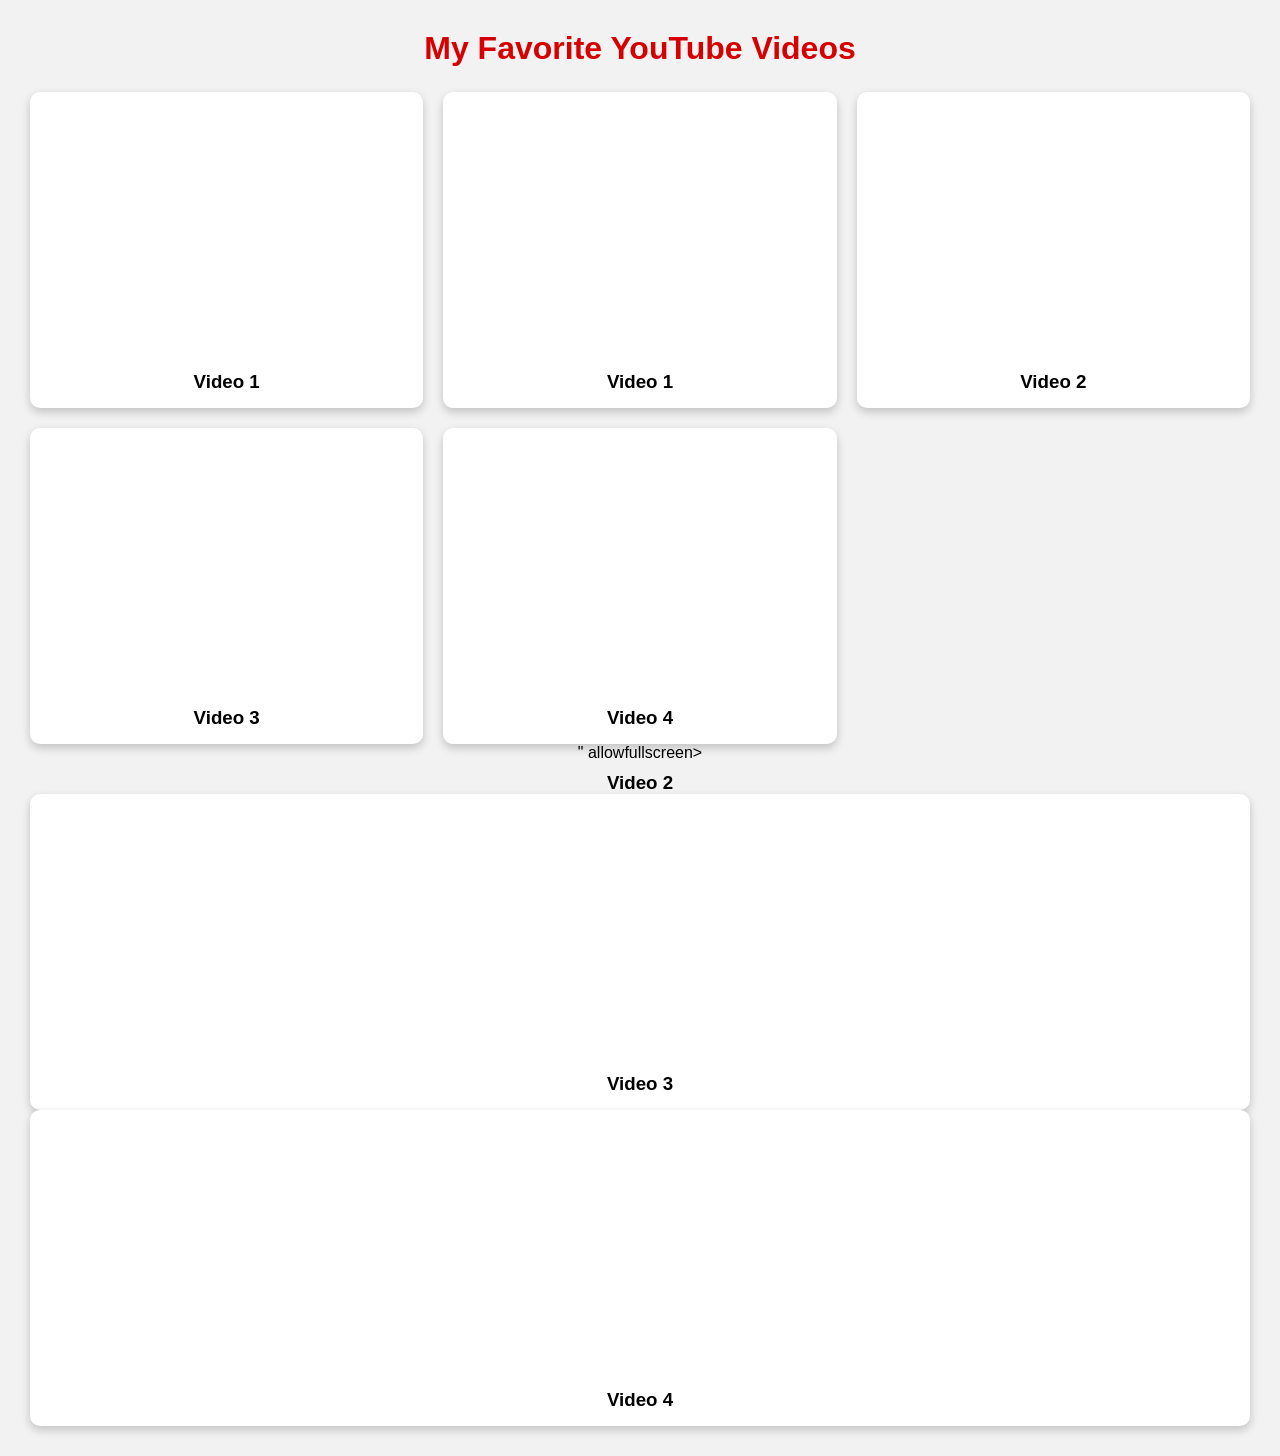
==== fuheuf.html @ a13dbc7a "Added Youtube video gallery" ====
<!-- <!DOCTYPE html>
<html lang="en">
<head>
    <meta charset="UTF-8">
    <meta name="viewport" content="width=device-width, initial-scale=1.0">
    <title>Simran Sachdeva</title>
</head>
<body>
    <main>
    <h1>Simran Sachdeva</h1>
    <img src="https://thumbs.dreamstime.com/b/cute-cat-sleeping-street-car-random-58655731.jpg">
    <p>Welcome to my profile page</p>
    </main>
    <h2>Embedded YouTube Video</h2>

    <iframe
        width="640"
        height="360"
        src="https://www.youtube.com/embed/VIDEO_ID"
        title="YouTube video"
        frameborder="0"
        allowfullscreen>
    </iframe>
</body>
</html> -->

<!DOCTYPE html>
<html lang="en">
<head>
    <meta charset="UTF-8">
    <meta name="viewport" content="width=device-width, initial-scale=1.0">
    <title>YouTube Video Gallery</title>

    <style>
        *{
            margin:0;
            padding:0;
            box-sizing:border-box;
            font-family:Arial, sans-serif;
        }

        body{
            background:#f2f2f2;
            padding:30px;
            text-align:center;
        }

        h1{
            color:#d60000;
            margin-bottom:25px;
        }

        .videos{
            display:grid;
            grid-template-columns:repeat(auto-fit,minmax(350px,1fr));
            gap:20px;
        }

        iframe{
            width:100%;
            height:250px;
            border-radius:10px;
            border:none;
        }

        .video-card{
            background:white;
            padding:15px;
            border-radius:10px;
            box-shadow:0 4px 10px rgba(0,0,0,.2);
        }

        h3{
            margin-top:10px;
        }
    </style>
</head>
<body>

<h1>My Favorite YouTube Videos</h1>

<div class="videos">

    <div class="video-card">
        <iframe src="https://www.youtube.com/embed/dQw4w9WgXcQ"
        allowfullscreen></iframe>
        <h3>Video 1</h3>
    </div>

    <div class="video-card">
        <iframe src="<!DOCTYPE html>
<html lang="en">
<head>
    <meta charset="UTF-8">
    <meta name="viewport" content="width=device-width, initial-scale=1.0">
    <title>YouTube Video Gallery</title>

    <style>
        *{
            margin:0;
            padding:0;
            box-sizing:border-box;
            font-family:Arial, sans-serif;
        }

        body{
            background:#f2f2f2;
            padding:30px;
            text-align:center;
        }

        h1{
            color:#d60000;
            margin-bottom:25px;
        }

        .videos{
            display:grid;
            grid-template-columns:repeat(auto-fit,minmax(350px,1fr));
            gap:20px;
        }

        iframe{
            width:100%;
            height:250px;
            border-radius:10px;
            border:none;
        }

        .video-card{
            background:white;
            padding:15px;
            border-radius:10px;
            box-shadow:0 4px 10px rgba(0,0,0,.2);
        }

        h3{
            margin-top:10px;
        }
    </style>
</head>
<body>

<h1>My Favorite YouTube Videos</h1>

<div class="videos">

    <div class="video-card">
        <iframe src="https://www.youtube.com/embed/dQw4w9WgXcQ"
        allowfullscreen></iframe>
        <h3>Video 1</h3>
    </div>

    <div class="video-card">
        <iframe src="https://www.youtube.com/embed/3JZ_D3ELwOQ"
        allowfullscreen></iframe>
        <h3>Video 2</h3>
    </div>

    <div class="video-card">
        <iframe src="https://www.youtube.com/embed/tgbNymZ7vqY"
        allowfullscreen></iframe>
        <h3>Video 3</h3>
    </div>

    <div class="video-card">
        <iframe src="https://www.youtube.com/embed/ysz5S6PUM-U"
        allowfullscreen></iframe>
        <h3>Video 4</h3>
    </div>

</div>

</body>
</html>"
        allowfullscreen></iframe>
        <h3>Video 2</h3>
    </div>

    <div class="video-card">
        <iframe src="https://www.youtube.com/embed/tgbNymZ7vqY"
        allowfullscreen></iframe>
        <h3>Video 3</h3>
    </div>

    <div class="video-card">
        <iframe src="https://www.youtube.com/embed/ysz5S6PUM-U"
        allowfullscreen></iframe>
        <h3>Video 4</h3>
    </div>

</div>

</body>
</html>
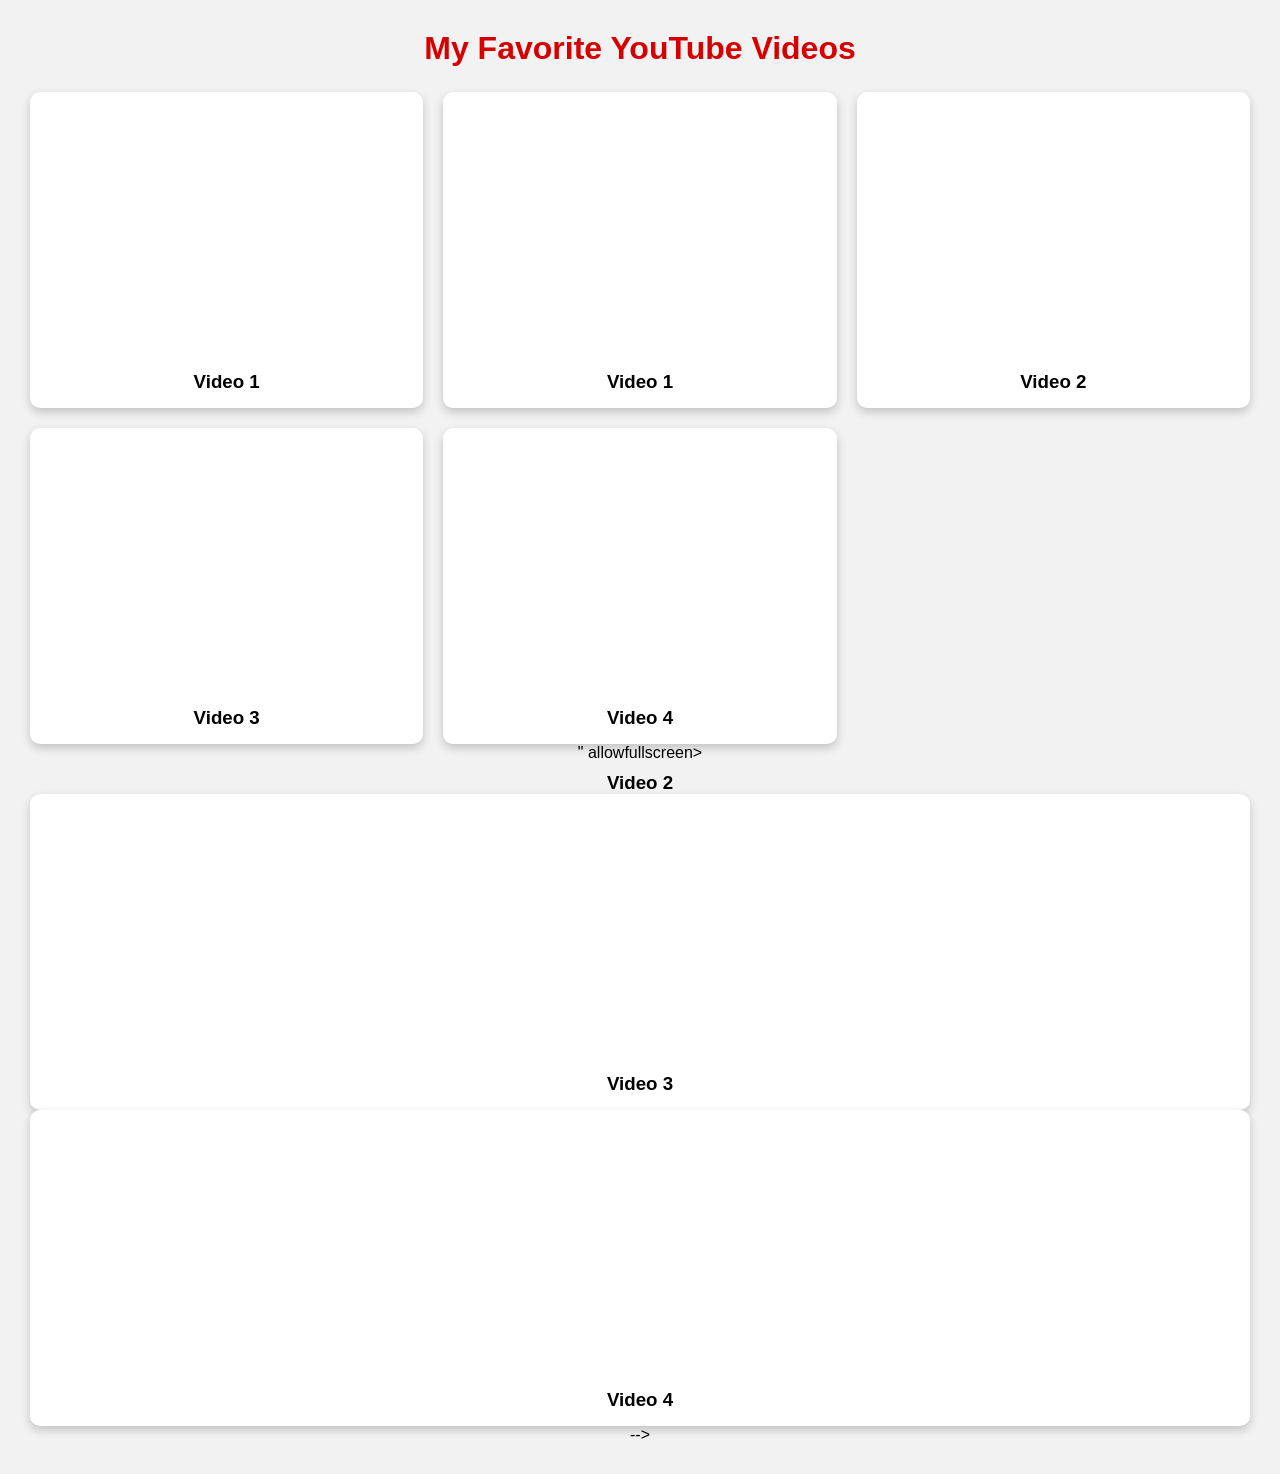
==== commit c8fd6387: "css contain and div,margin,padding" ====
--- a/fuheuf.html
+++ b/fuheuf.html
@@ -1,4 +1,4 @@
-<!-- <!DOCTYPE html>
+<!-- <!-- <!DOCTYPE html>
 <html lang="en">
 <head>
     <meta charset="UTF-8">
@@ -192,4 +192,4 @@
 </div>
 
 </body>
-</html>+</html> -->
